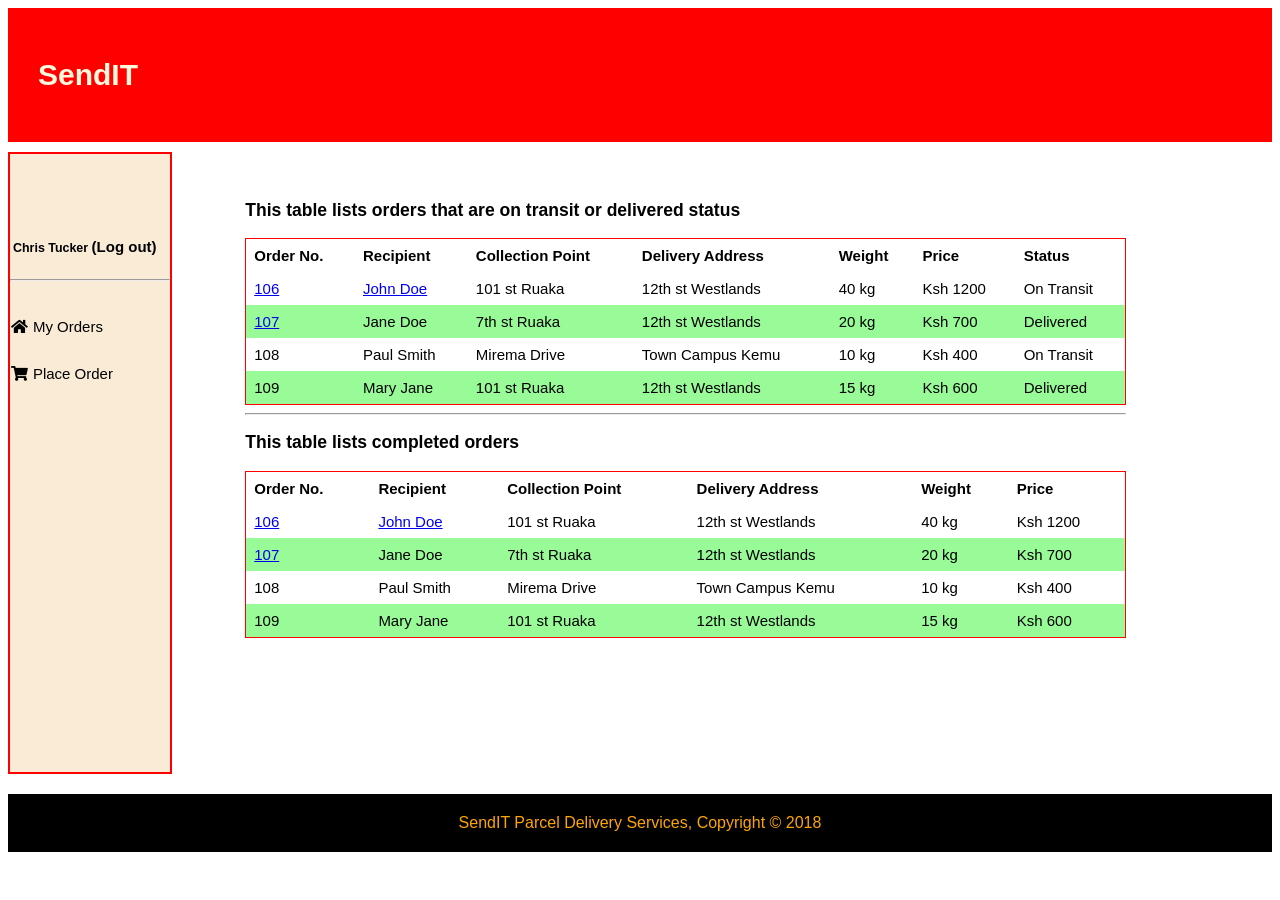
==== UI/dashboard.html @ 6209469c "[Chore #162529672] Final commit" ====
<!DOCTYPE html>
<html>
<head>
    <meta charset="utf-8">
    <title>SendIT</title>
    <meta name="viewport" content="width=device-width, initial-scale=1.0">
    
    <!-- Styles -->
    <link href="css/style.css" rel="stylesheet" type="text/css">
    <link rel="stylesheet" href="https://use.fontawesome.com/releases/v5.4.2/css/all.css" integrity="sha384-/rXc/GQVaYpyDdyxK+ecHPVYJSN9bmVFBvjA/9eOB+pb3F2w2N6fc5qB9Ew5yIns" crossorigin="anonymous">
    
    <!-- Scripts -->

</head>
    
<body>
    <div class="grid-container">
        <div class="horizontal-menu">
            <h1><a href="../index.html"><span class="highlight">SendIT</span></a></h1>
            
            
        </div>

        <div class="vertical-menu">
            <h5>Chris Tucker <span><a href="login.html">(Log out)</a></span></h5>
            
            <hr>
            
            <ul>
                <li><a href="dashboard.html"><i class="fa fa-fw fa-home"></i> My Orders</a></li>
                <li><a href="order.html"><i class="fa fa-fw fa-shopping-cart"></i> Place Order</a></li>
            </ul>
                    
            
            
            

        </div>
        <div class="dashboard-content" style="overflow-x:auto;">
            <div>
            <h3>This table lists orders that are on transit or delivered status</h3>
            <table>
                <thead>
                <tr>
                    <th>Order No.</th>
                    <th>Recipient</th>
                    <th>Collection Point</th>
                    <th>Delivery Address</th>
                    <th>Weight</th>
                    <th>Price</th>
                    <th>Status</th>
                </tr>
                </thead>
                
                <tbody>
                <tr>
                    <td><a href="order_details.html">106</a></td>
                    <td><a href="user_profile.html">John Doe</a></td>
                    <td>101 st Ruaka</td>
                    <td>12th st Westlands</td>
                    <td>40 kg</td>
                    <td>Ksh 1200</td>
                    <td>On Transit</td>
                </tr>
                
                <tr>
                    <td><a href="order_details_admin.html">107</a></td>
                    <td>Jane Doe</td>
                    <td>7th st Ruaka</td>
                    <td>12th st Westlands</td>
                    <td>20 kg</td>
                    <td>Ksh 700</td>
                    <td>Delivered</td>
                </tr>
                    
                <tr>
                    <td>108</td>
                    <td>Paul Smith</td>
                    <td>Mirema Drive</td>
                    <td>Town Campus Kemu</td>
                    <td>10 kg</td>
                    <td>Ksh 400</td>
                    <td>On Transit</td>
                </tr>
                    
                <tr>
                    <td>109</td>
                    <td>Mary Jane</td>
                    <td>101 st Ruaka</td>
                    <td>12th st Westlands</td>
                    <td>15 kg</td>
                    <td>Ksh 600</td>
                    <td>Delivered</td>
                </tr>
                
                </tbody>
                
            </table>
            </div>
            
            <hr>
            
            <div>
                        <h3>This table lists completed orders</h3>
            <table>
                <thead>
                <tr>
                    <th>Order No.</th>
                    <th>Recipient</th>
                    <th>Collection Point</th>
                    <th>Delivery Address</th>
                    <th>Weight</th>
                    <th>Price</th>
                </tr>
                </thead>
                
                <tbody>
                <tr>
                    <td><a href="order_details.html">106</a></td>
                    <td><a href="user_profile.html">John Doe</a></td>
                    <td>101 st Ruaka</td>
                    <td>12th st Westlands</td>
                    <td>40 kg</td>
                    <td>Ksh 1200</td>
                </tr>
                
                <tr>
                    <td><a href="order_details_admin.html">107</a></td>
                    <td>Jane Doe</td>
                    <td>7th st Ruaka</td>
                    <td>12th st Westlands</td>
                    <td>20 kg</td>
                    <td>Ksh 700</td>
                </tr>
                    
                <tr>
                    <td>108</td>
                    <td>Paul Smith</td>
                    <td>Mirema Drive</td>
                    <td>Town Campus Kemu</td>
                    <td>10 kg</td>
                    <td>Ksh 400</td>
                </tr>
                    
                <tr>
                    <td>109</td>
                    <td>Mary Jane</td>
                    <td>101 st Ruaka</td>
                    <td>12th st Westlands</td>
                    <td>15 kg</td>
                    <td>Ksh 600</td>
                </tr>
                
                </tbody>
                
            </table>
            </div>
        </div>
        


        
    </div>
    
    <footer>
        <p1>SendIT Parcel Delivery Services, Copyright &copy; 2018</p1>
    </footer>
</body>

</html>
---- UI/css/style.css ----
.site-layout {
    float: left;
    width: 100%;
    background-color: floralwhite;
}

body{
    font-family: Arial, sans-serif, Helvetica
}

ul{
    padding: 0;
    margin: 0;
    list-style-type: none;
}

.container{
    width:80%;
    overflow: hidden;
    margin: auto;
}

header{
    background: red;
    color:cornsilk;
    padding-top: 30px;
    min-height: 70px;
    border-bottom: red 3px solid;
}

header a{
    color: black;
    font-size: 16px;
    text-transform: uppercase;
    text-decoration: none;
    
}



header li{
    display: inline;
    float:left;
    padding: 0 20px 0 20px;
}

header #top-bar{
    float: left;
}

header #top-bar h1{
    margin: 0;
}

header nav{
    float: right;
    margin-top: 10px;
}

header .highlight, header .active a{
    color:beige;
    font-weight: bold;
}

header a:hover{
    color:beige;
    font-weight: bold;
}

#urban{
    min-height: 400px;
    color:yellow;
    background:url(../img/delivery.jpg) no-repeat -400px;
    text-align: center;
    text-shadow: 1px 1px black;
}

#urban h1{
    margin-top: 100px;
    font-size: 55px;
    margin-bottom: 10px;
}

#urban p{
    font-size: 20px;
}


#rural{
    margin-top: 20px;
}

#rural .box{
    float: left;
    text-align: center;
    width: 30%;
    padding: 10px;
}

#rural .box img{
    width: 50px;
}

/** buttons */

.btn {
  background-color: green;
  color: white;
  padding: 16px 20px;
  border: none;
  cursor: pointer;
  opacity: 0.9;
}

.update1-btn {
    background-color: green;
    display: inline-block;
    position: relative;
    left: 35%;
    color: black;
    padding: 16px 20px;
    cursor: pointer;
    opacity: 0.9;

}

.update2-btn {
    background-color: orange;
    display: inline-block;
    position: relative;
    left: 35%;
    color: black;
    padding: 16px 20px;
    cursor: pointer;
    opacity: 0.9;

}

.update3-btn {
    background-color: red;
    display: inline-block;
    position: relative;
    left: 35%;
    color: black;
    padding: 16px 20px;
    cursor: pointer;
    opacity: 0.9;

}

.alt-btn {
  background-color: dimgray;
  color: white;
  padding: 16px 20px;
  border: none;
  cursor: pointer;
  opacity: 0.9;
}


.btn:hover {
  opacity: 1;
}


/* Forms */
.nairobian {
  right: 0;
  margin: 20px;
  max-width: 300px;
  padding: 15px;
  background-color: white;
  border: 1px solid red;
}

.nairobian h1 {
    text-align: center;
    color: black;
}


  input[type=text], input[type=password], input[type=textarea], input[type=date] {
  width: 90%;
  padding: 15px;
  margin: 5px 0 22px 0;
  border: none;
  background: #f1f1f1;
}

input[type=text]:focus, input[type=password], input[type=textarea], input[type=date]:focus {
  background-color: #ddd;
  outline: none;
}


.cosmopolitan {
  background-image: url("../img/packing.jpg");
  min-height: 700px;
  background-position: center;
  background-repeat: no-repeat;
  background-size: cover;
  position: relative;
}

#provincial {
  background-image: url("../img/deliveryman.jpg");
  min-height: 550px;
  background-position: center;
  background-repeat: no-repeat;
  background-size: cover;
  position: relative;
}

.float_center {
  float: right;

  position: relative;
  right: 32%;
  text-align: left;
}
.float_center > .child {
  position: relative;
  left: 50%;
}


/* Dashboard */
.dashboard-menu{
  height: 100%;
  width: 160px;
  position: absolute;
  z-index: 1;
  top: 0;
  left: 0;
  background-color: red;
  overflow-x: hidden;
  padding-top: 16px;
}

.dashboard-menu a {
  padding: 6px 8px 6px 16px;
  text-decoration: none;
  font-size: 20px;
  color: black;
  display: block;
}

.dashboard-menu a:hover {
  color: beige;
}

/* Grid */

.horizontal-menu { 
    grid-area: header;
    padding-top: 30px;
    min-height: 70px;
    background: red;
    color: cornsilk;
    
}

.horizontal-menu h1 {
    padding-left: 30px;
}

.horizontal-menu a {
    text-decoration: none;
    color: cornsilk;
}

.vertical-menu { 
    grid-area: menu;
    padding: 6px 8px 6px 16px;
    position: relative;
    width: 160px;
    display: block;
    background-color: antiquewhite;
    border: 2px solid red;
}

.vertical-menu h5 {
    text-align: left;
    color: black;
    padding: 3px;
}

.vertical-menu a {
    padding-top: 30px;
    font-size: 15px;
    color: black;
    text-decoration: none;
    display:inline-block;
}

.vertical-menu a:hover{
    color:green;
    font-weight: bold;
    
}

.dashboard-content { 
    grid-area: main;
}

.dashboard-right { 
    grid-area: right;
}

.dashboard-footer { 
    grid-area: footer;
}

.grid-container {
  display: grid;
  grid-template-areas:
    'header header header header header header'
    'menu main main main right right'
    'menu footer footer footer footer footer';
  grid-gap: 10px;
  background-color: white;
}
.grid-container > div {
  text-align: left;
  padding: 30px 0;
  font-size: 15px;
}

/* Grid */

/* Table */

table {
    border-collapse: collapse;
    border-spacing: 0;
    width: 100%;
    border: 1px solid red;
}

th, td {
    text-align: left;
    padding: 8px;
}

tr:nth-child(even){
    background-color: palegreen;
}

/* Table */



/* Footer */
footer{
    padding: 20px;
    margin-top: 20px;
    color:orange;
    background-color: black;
    text-align: center;
}
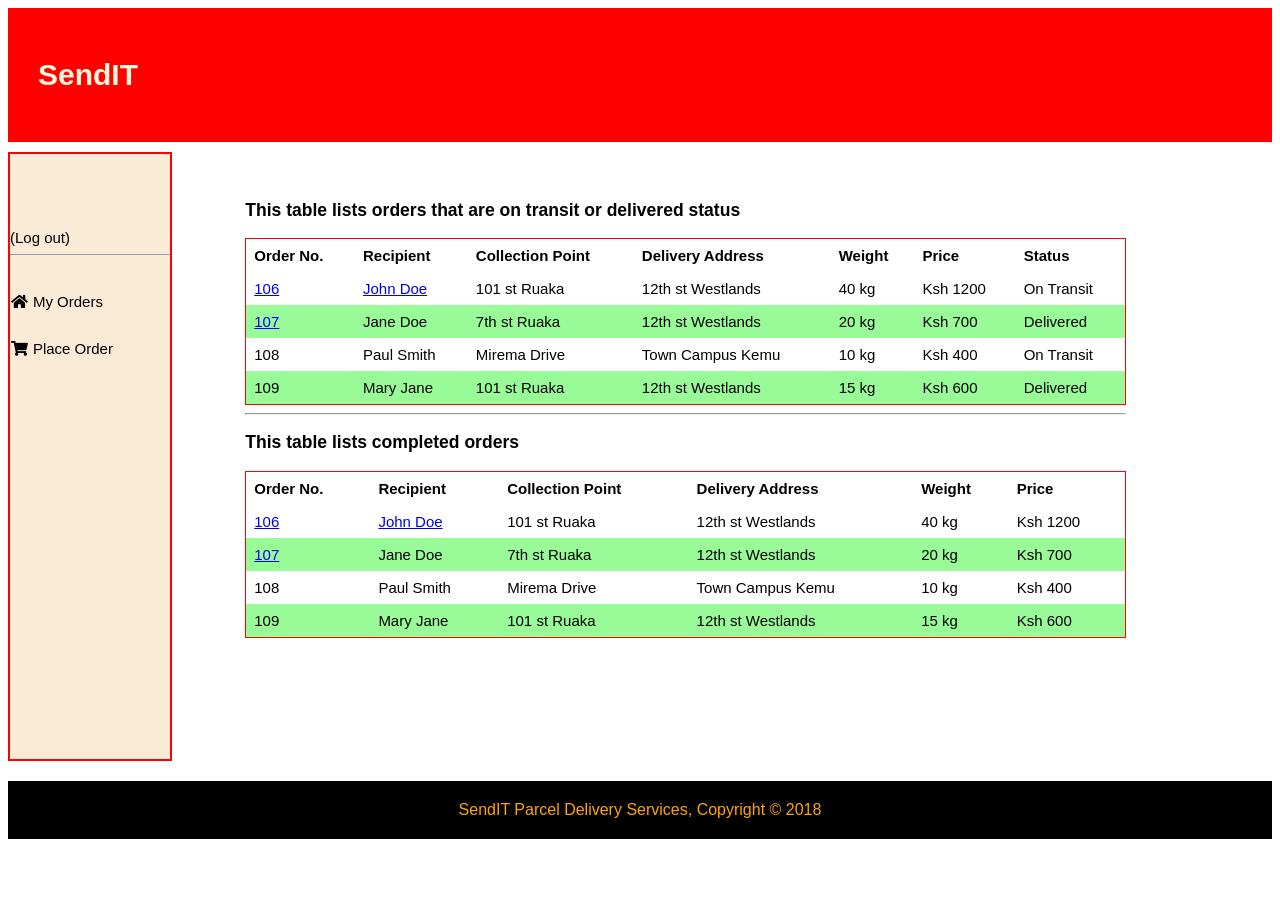
==== commit 2acb5314: "[Feature #163736226] First Commit" ====
--- a/UI/dashboard.html
+++ b/UI/dashboard.html
@@ -2,7 +2,7 @@
 <html>
 <head>
     <meta charset="utf-8">
-    <title>SendIT</title>
+    <title>Dashboard</title>
     <meta name="viewport" content="width=device-width, initial-scale=1.0">
     
     <!-- Styles -->
@@ -22,7 +22,8 @@
         </div>
 
         <div class="vertical-menu">
-            <h5>Chris Tucker <span><a href="login.html">(Log out)</a></span></h5>
+            <span><p id="username"></p>
+                <a href="login.html">(Log out)</a></span>
             
             <hr>
             
@@ -39,7 +40,7 @@
         <div class="dashboard-content" style="overflow-x:auto;">
             <div>
             <h3>This table lists orders that are on transit or delivered status</h3>
-            <table>
+            <table id='d_table'>
                 <thead>
                 <tr>
                     <th>Order No.</th>
@@ -102,7 +103,7 @@
             
             <div>
                         <h3>This table lists completed orders</h3>
-            <table>
+            <table id='c_table'>
                 <thead>
                 <tr>
                     <th>Order No.</th>
@@ -166,5 +167,6 @@
         <p1>SendIT Parcel Delivery Services, Copyright &copy; 2018</p1>
     </footer>
 </body>
+    <script src="js/main.js"></script>
 
 </html>
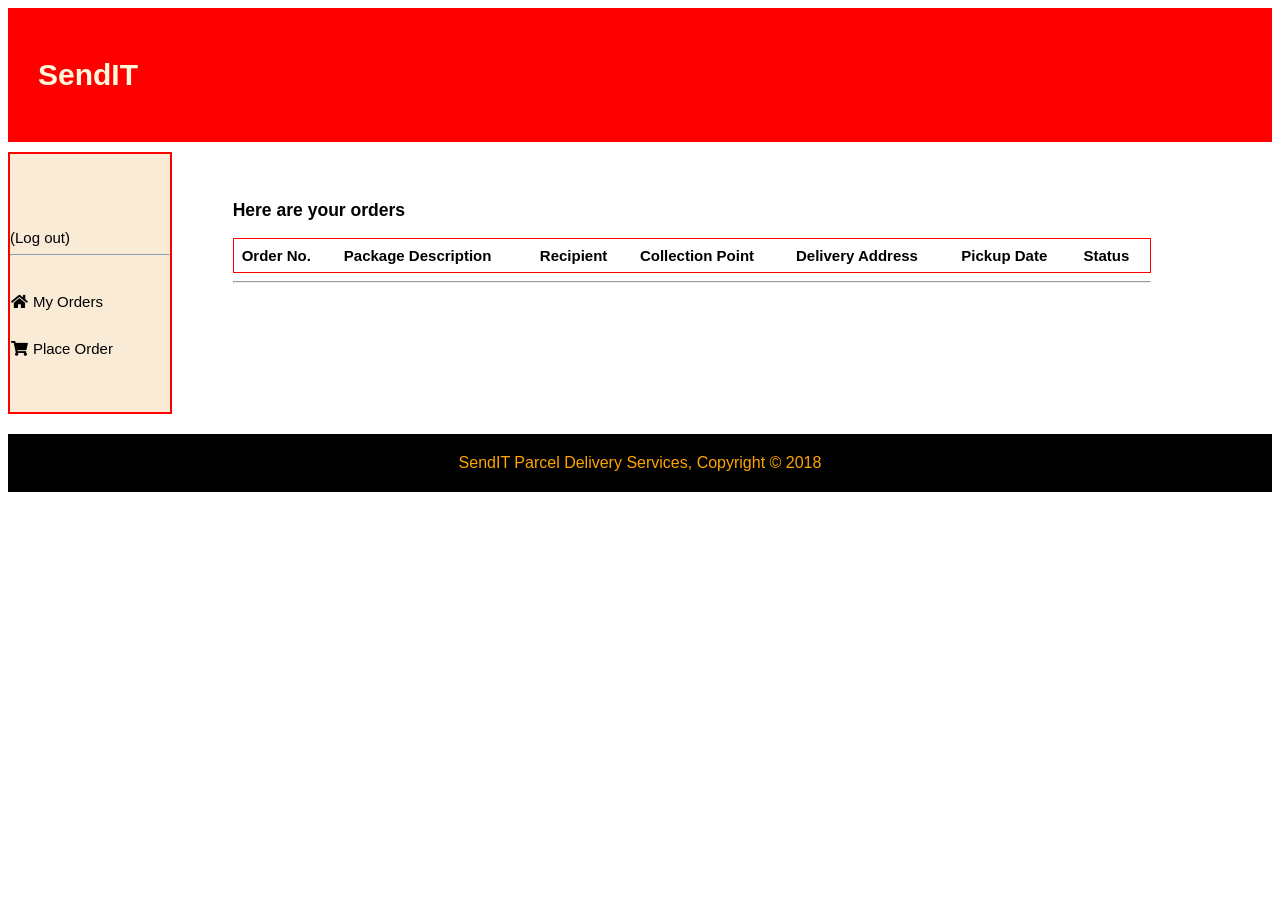
==== commit a95227a1: "Final Commit" ====
--- a/UI/dashboard.html
+++ b/UI/dashboard.html
@@ -39,60 +39,21 @@
         </div>
         <div class="dashboard-content" style="overflow-x:auto;">
             <div>
-            <h3>This table lists orders that are on transit or delivered status</h3>
+            <h3>Here are your orders</h3>
             <table id='d_table'>
                 <thead>
                 <tr>
                     <th>Order No.</th>
+                    <th>Package Description</th>
                     <th>Recipient</th>
                     <th>Collection Point</th>
                     <th>Delivery Address</th>
-                    <th>Weight</th>
-                    <th>Price</th>
+                    <th>Pickup Date</th>
                     <th>Status</th>
                 </tr>
                 </thead>
                 
                 <tbody>
-                <tr>
-                    <td><a href="order_details.html">106</a></td>
-                    <td><a href="user_profile.html">John Doe</a></td>
-                    <td>101 st Ruaka</td>
-                    <td>12th st Westlands</td>
-                    <td>40 kg</td>
-                    <td>Ksh 1200</td>
-                    <td>On Transit</td>
-                </tr>
-                
-                <tr>
-                    <td><a href="order_details_admin.html">107</a></td>
-                    <td>Jane Doe</td>
-                    <td>7th st Ruaka</td>
-                    <td>12th st Westlands</td>
-                    <td>20 kg</td>
-                    <td>Ksh 700</td>
-                    <td>Delivered</td>
-                </tr>
-                    
-                <tr>
-                    <td>108</td>
-                    <td>Paul Smith</td>
-                    <td>Mirema Drive</td>
-                    <td>Town Campus Kemu</td>
-                    <td>10 kg</td>
-                    <td>Ksh 400</td>
-                    <td>On Transit</td>
-                </tr>
-                    
-                <tr>
-                    <td>109</td>
-                    <td>Mary Jane</td>
-                    <td>101 st Ruaka</td>
-                    <td>12th st Westlands</td>
-                    <td>15 kg</td>
-                    <td>Ksh 600</td>
-                    <td>Delivered</td>
-                </tr>
                 
                 </tbody>
                 
@@ -101,61 +62,6 @@
             
             <hr>
             
-            <div>
-                        <h3>This table lists completed orders</h3>
-            <table id='c_table'>
-                <thead>
-                <tr>
-                    <th>Order No.</th>
-                    <th>Recipient</th>
-                    <th>Collection Point</th>
-                    <th>Delivery Address</th>
-                    <th>Weight</th>
-                    <th>Price</th>
-                </tr>
-                </thead>
-                
-                <tbody>
-                <tr>
-                    <td><a href="order_details.html">106</a></td>
-                    <td><a href="user_profile.html">John Doe</a></td>
-                    <td>101 st Ruaka</td>
-                    <td>12th st Westlands</td>
-                    <td>40 kg</td>
-                    <td>Ksh 1200</td>
-                </tr>
-                
-                <tr>
-                    <td><a href="order_details_admin.html">107</a></td>
-                    <td>Jane Doe</td>
-                    <td>7th st Ruaka</td>
-                    <td>12th st Westlands</td>
-                    <td>20 kg</td>
-                    <td>Ksh 700</td>
-                </tr>
-                    
-                <tr>
-                    <td>108</td>
-                    <td>Paul Smith</td>
-                    <td>Mirema Drive</td>
-                    <td>Town Campus Kemu</td>
-                    <td>10 kg</td>
-                    <td>Ksh 400</td>
-                </tr>
-                    
-                <tr>
-                    <td>109</td>
-                    <td>Mary Jane</td>
-                    <td>101 st Ruaka</td>
-                    <td>12th st Westlands</td>
-                    <td>15 kg</td>
-                    <td>Ksh 600</td>
-                </tr>
-                
-                </tbody>
-                
-            </table>
-            </div>
         </div>
         
 
--- a/UI/css/style.css
+++ b/UI/css/style.css
@@ -249,6 +249,7 @@
   color: beige;
 }
 
+
 /* Grid */
 
 .horizontal-menu { 
